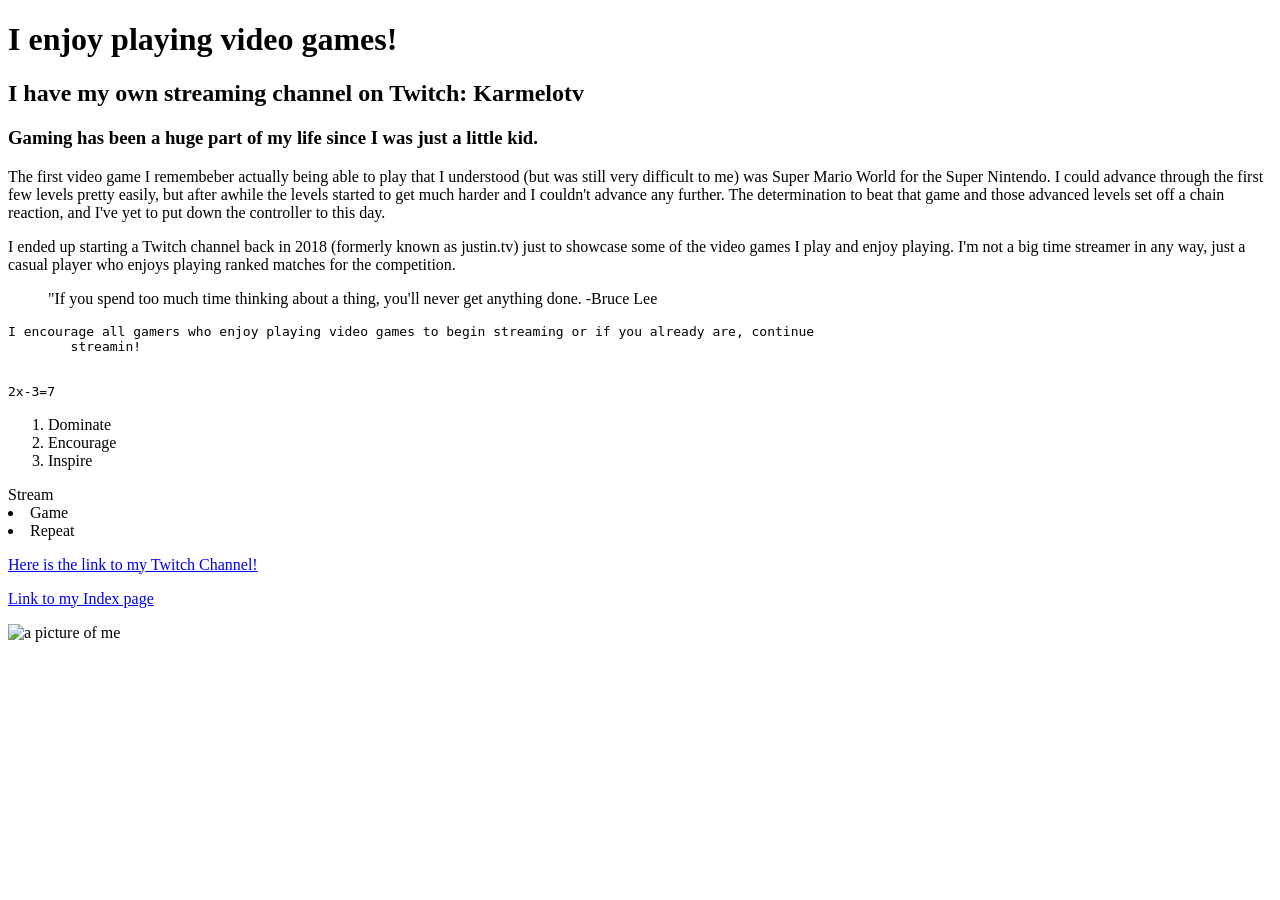
==== html/about.html @ e3b7aea2 "About page" ====
<!DOCTYPE html>
<html lang="en">
<head>    
    <meta charset="UTF-8">
    <meta name="viewport" content="width=device-width, initial-scale=1.0">
    <title>This is my 'About Me'</title>
</head>
<body>
    <h1>I enjoy playing video games!</h1>
    <h2>I have my own streaming channel on Twitch: Karmelotv</h2>
    <h3>Gaming has been a huge part of my life since I was just a little kid.</h3>
    <p>The first video game I remembeber actually being able to play that I understood (but was still very difficult to me)
        was Super Mario World for the Super Nintendo. I could advance through the first few levels pretty easily, but after awhile
        the levels started to get much harder and I couldn't advance any further. The determination to beat that game and those
        advanced levels set off a chain reaction, and I've yet to put down the controller to this day.
    </p>
    <p>I ended up starting a Twitch channel back in 2018 (formerly known as justin.tv) just to showcase some of the video games
        I play and enjoy playing. I'm not a big time streamer in any way, just a casual player who enjoys playing ranked matches
        for the competition. 
    </p>
    <blockquote>"If you spend too much time thinking about a thing, you'll never get anything done.
        -Bruce Lee
    </blockquote>
    <pre>I encourage all gamers who enjoy playing video games to begin streaming or if you already are, continue
        streamin!
    </pre>
    <code>2x-3=7</code>
    <ol>
        <li>Dominate</li>
        <li>Encourage</li>
        <li>Inspire</li>
    </ol>
    <u1> 
        <l1>Stream</l1>
        <li>Game</li>
        <li>Repeat</li>
    </u1>
    <p><a href="https://www.twitch.tv/karmelotv">Here is the link to my Twitch Channel!</a></p>
    <p><a href="https://github.com/KamilG1/assignments/blob/main/index.html">Link to my Index page</a></p>
<img src="img/Kamil.jpeg" alt="a picture of me"    
</body>
</html>
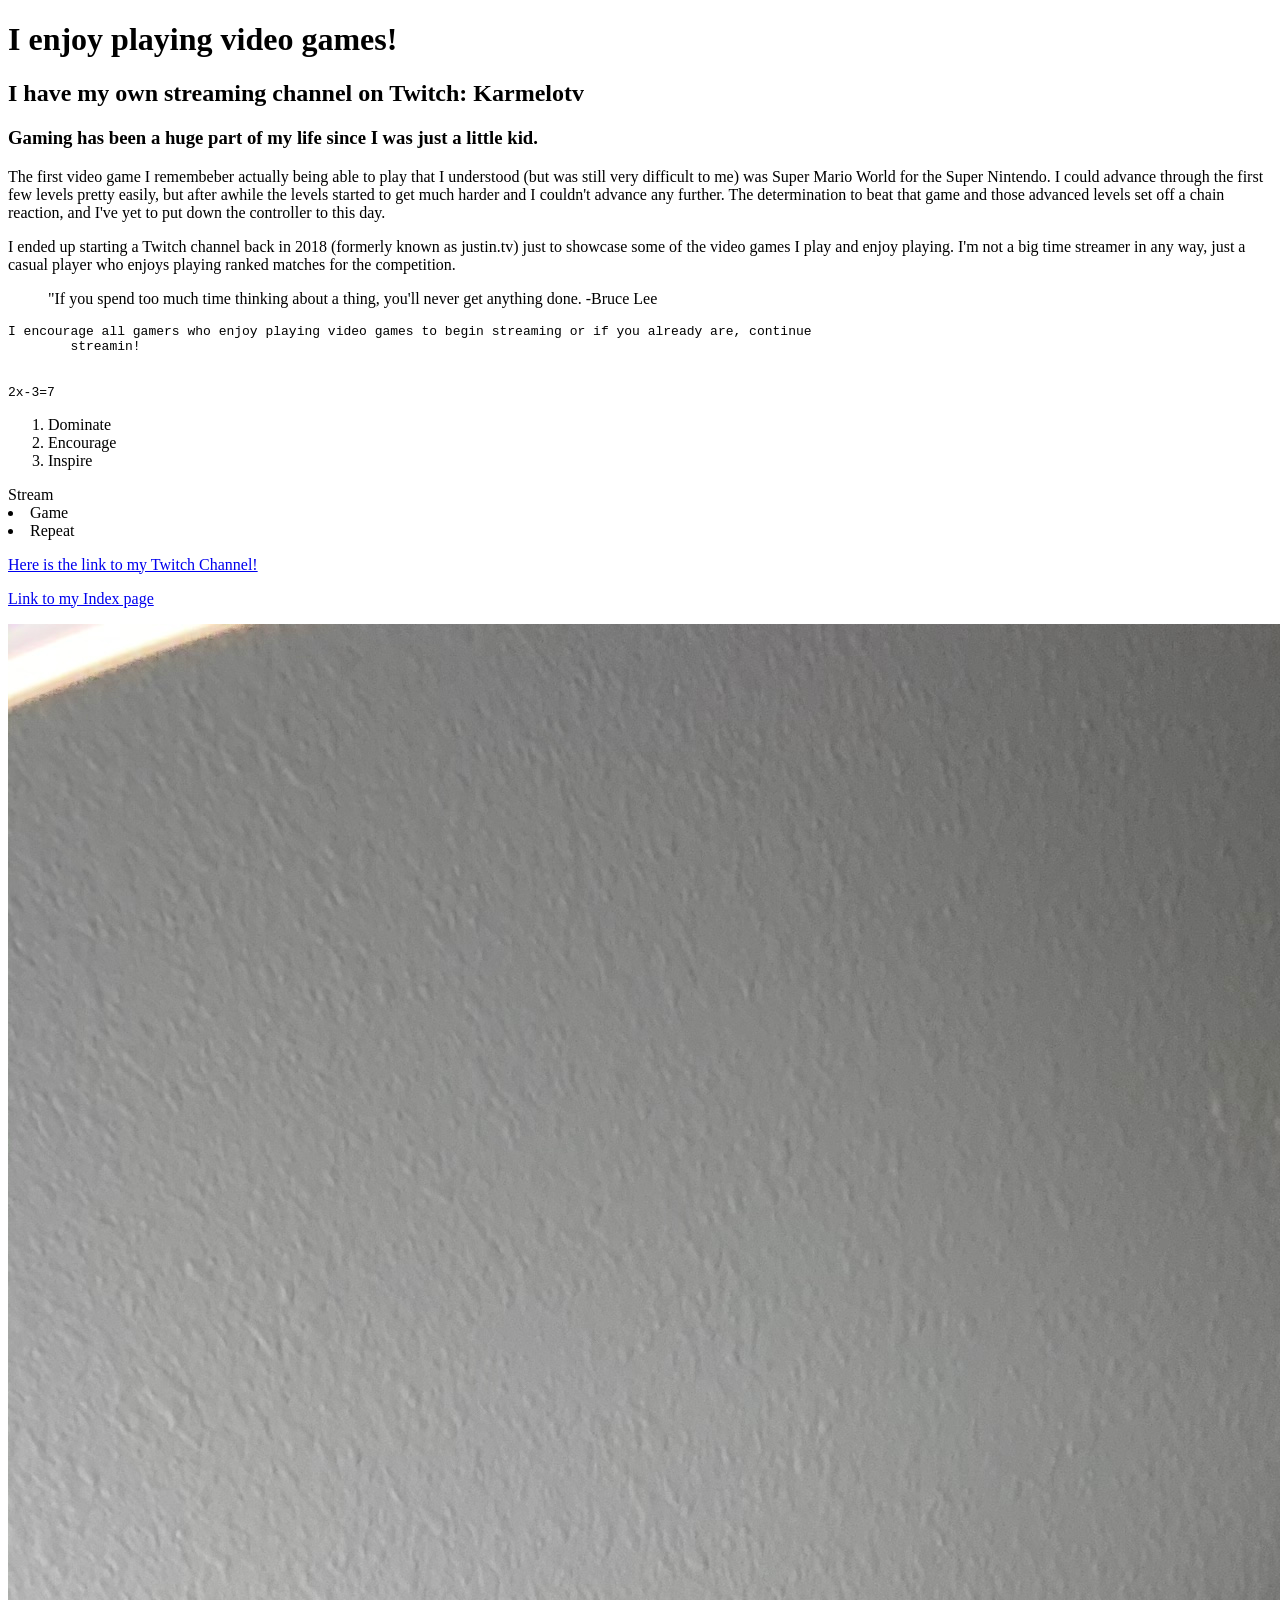
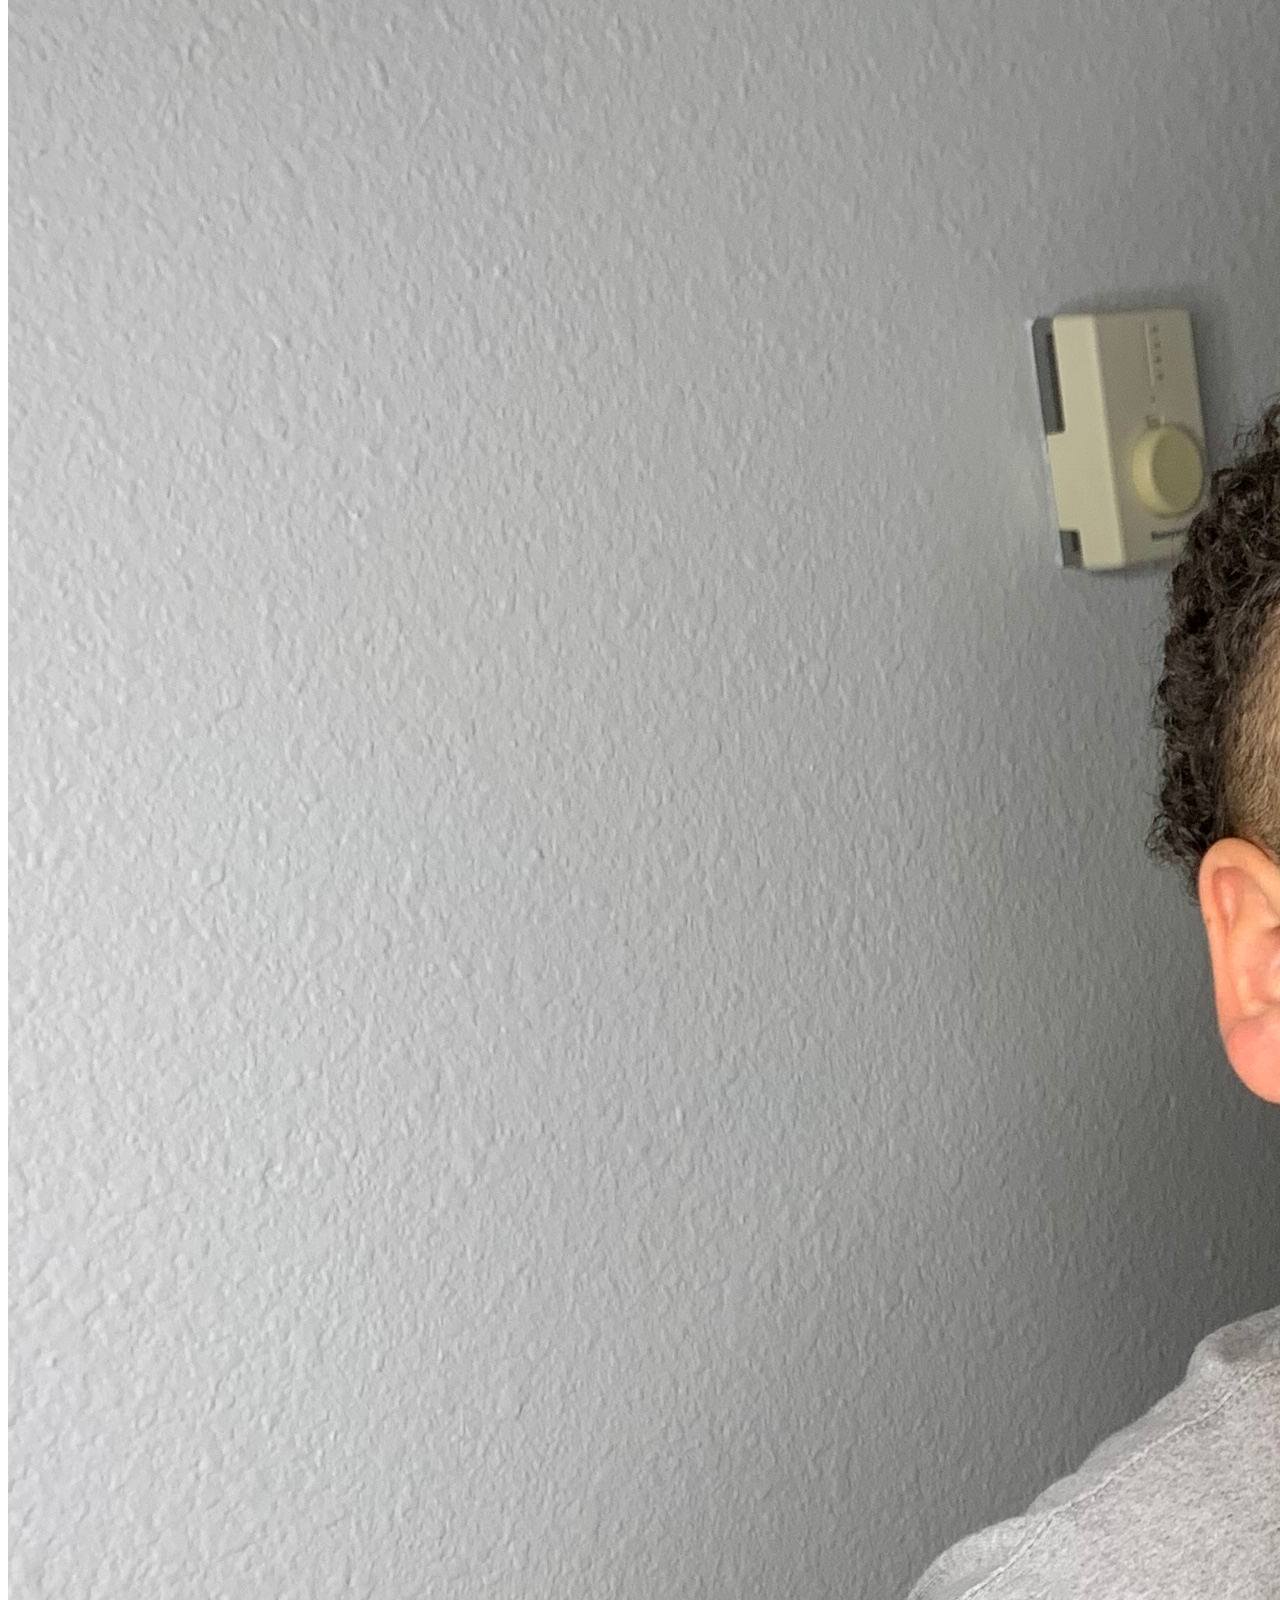
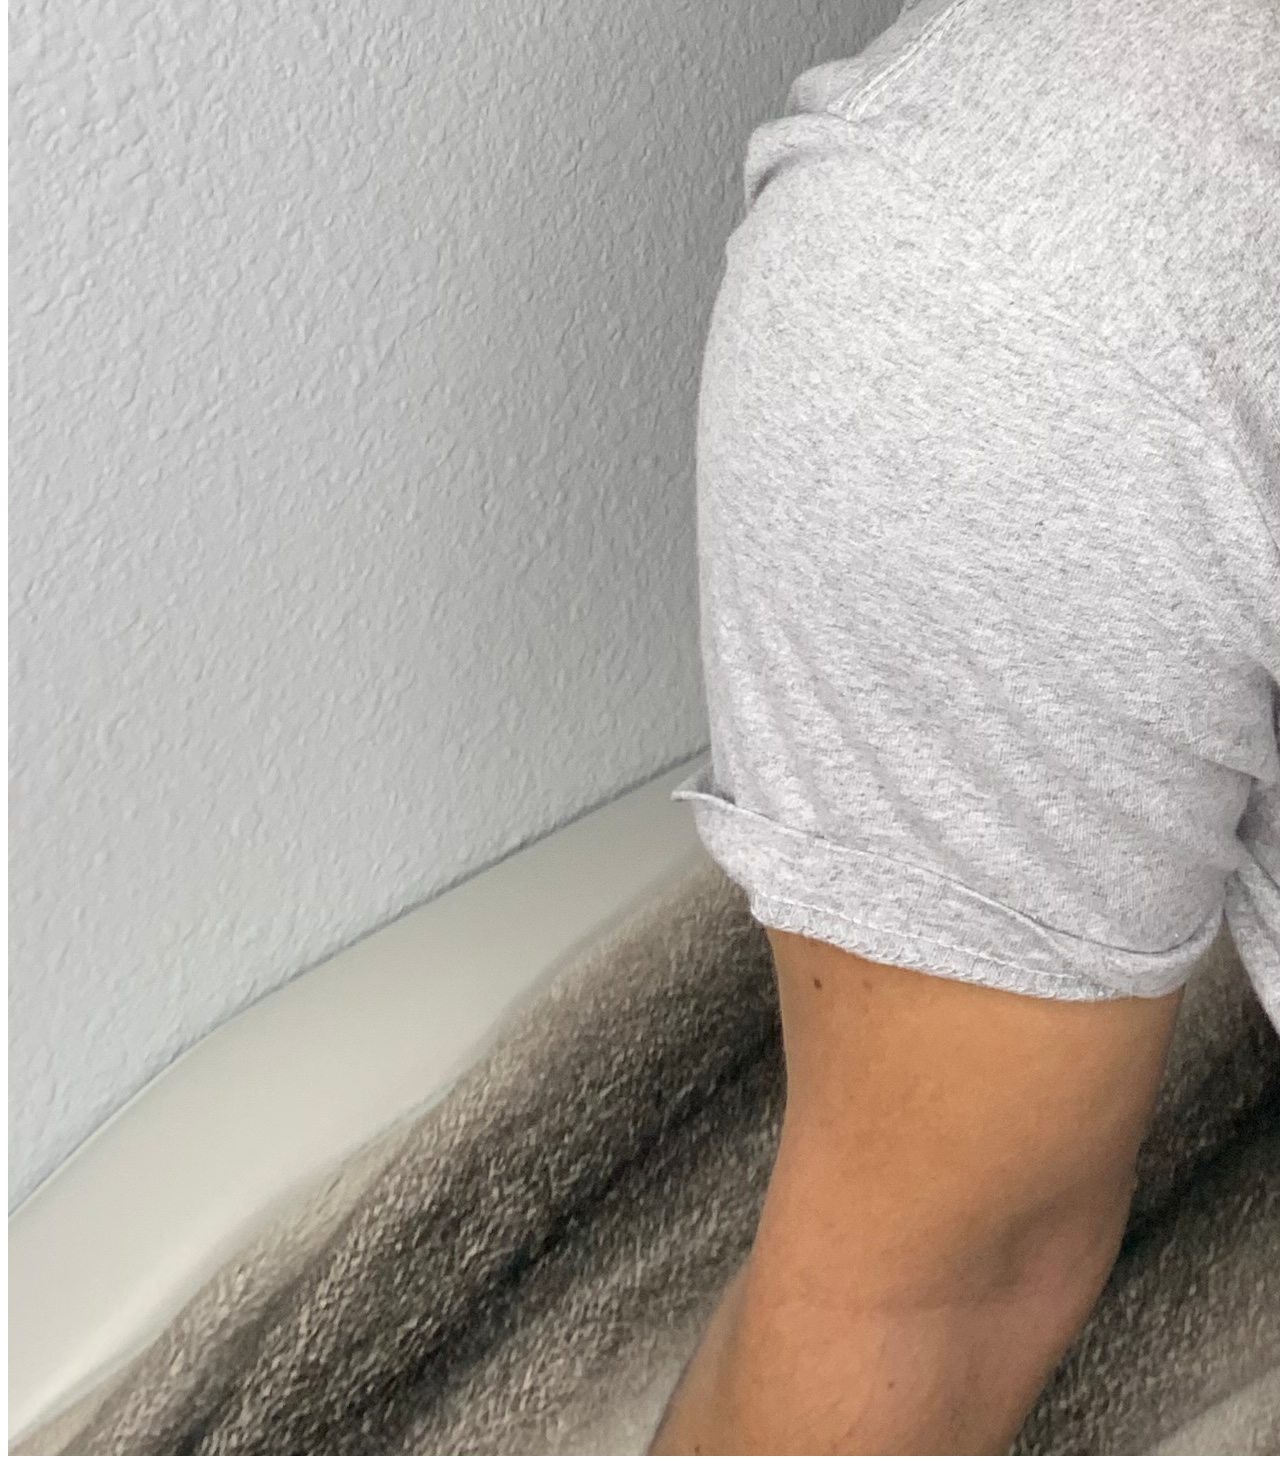
==== commit 6eb6a163: "fixed image file path" ====
--- a/html/about.html
+++ b/html/about.html
@@ -37,6 +37,6 @@
     </u1>
     <p><a href="https://www.twitch.tv/karmelotv">Here is the link to my Twitch Channel!</a></p>
     <p><a href="https://github.com/KamilG1/assignments/blob/main/index.html">Link to my Index page</a></p>
-<img src="img/Kamil.jpeg" alt="a picture of me"    
+<img src="../img/Kamil.JPEG" alt="a picture of me"    
 </body>
 </html>
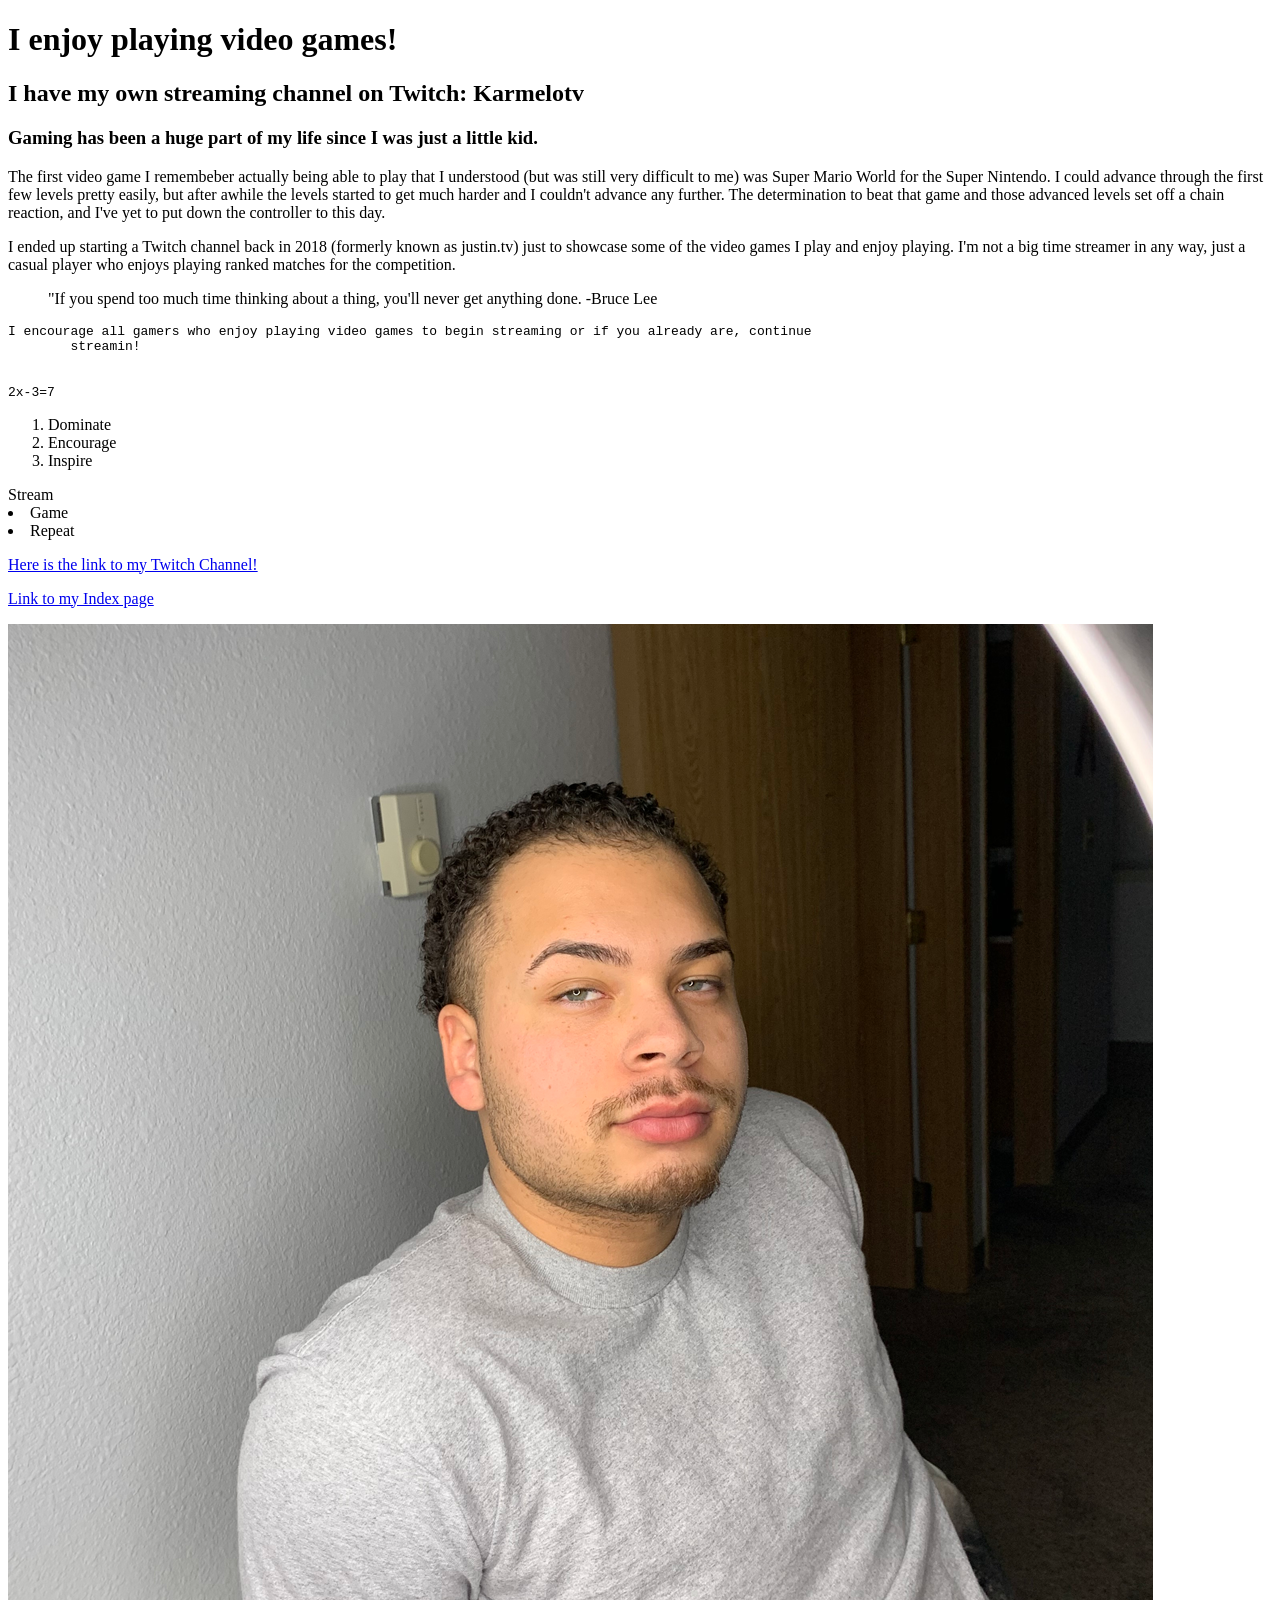
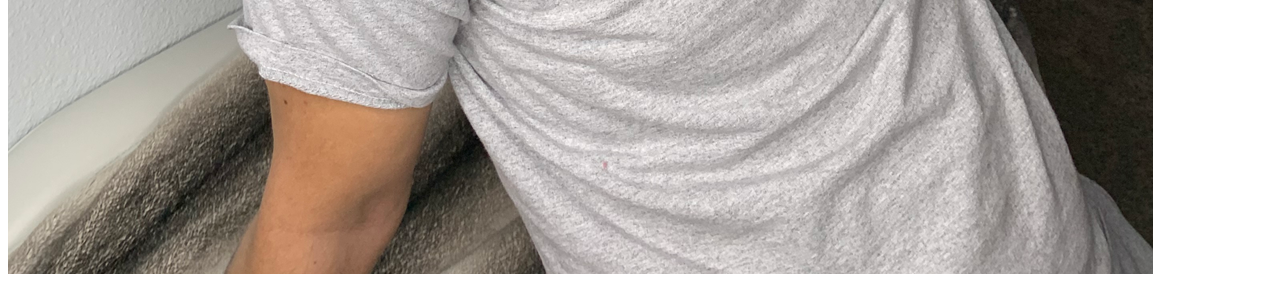
==== commit bef8b835: "fixed path statments and links" ====
--- a/html/about.html
+++ b/html/about.html
@@ -36,7 +36,7 @@
         <li>Repeat</li>
     </u1>
     <p><a href="https://www.twitch.tv/karmelotv">Here is the link to my Twitch Channel!</a></p>
-    <p><a href="https://github.com/KamilG1/assignments/blob/main/index.html">Link to my Index page</a></p>
-<img src="../img/Kamil.JPEG" alt="a picture of me"    
+    <p><a href="../index.html">Link to my Index page</a></p>
+<img src="../img/Kamil.png" alt="a picture of me"    
 </body>
 </html>
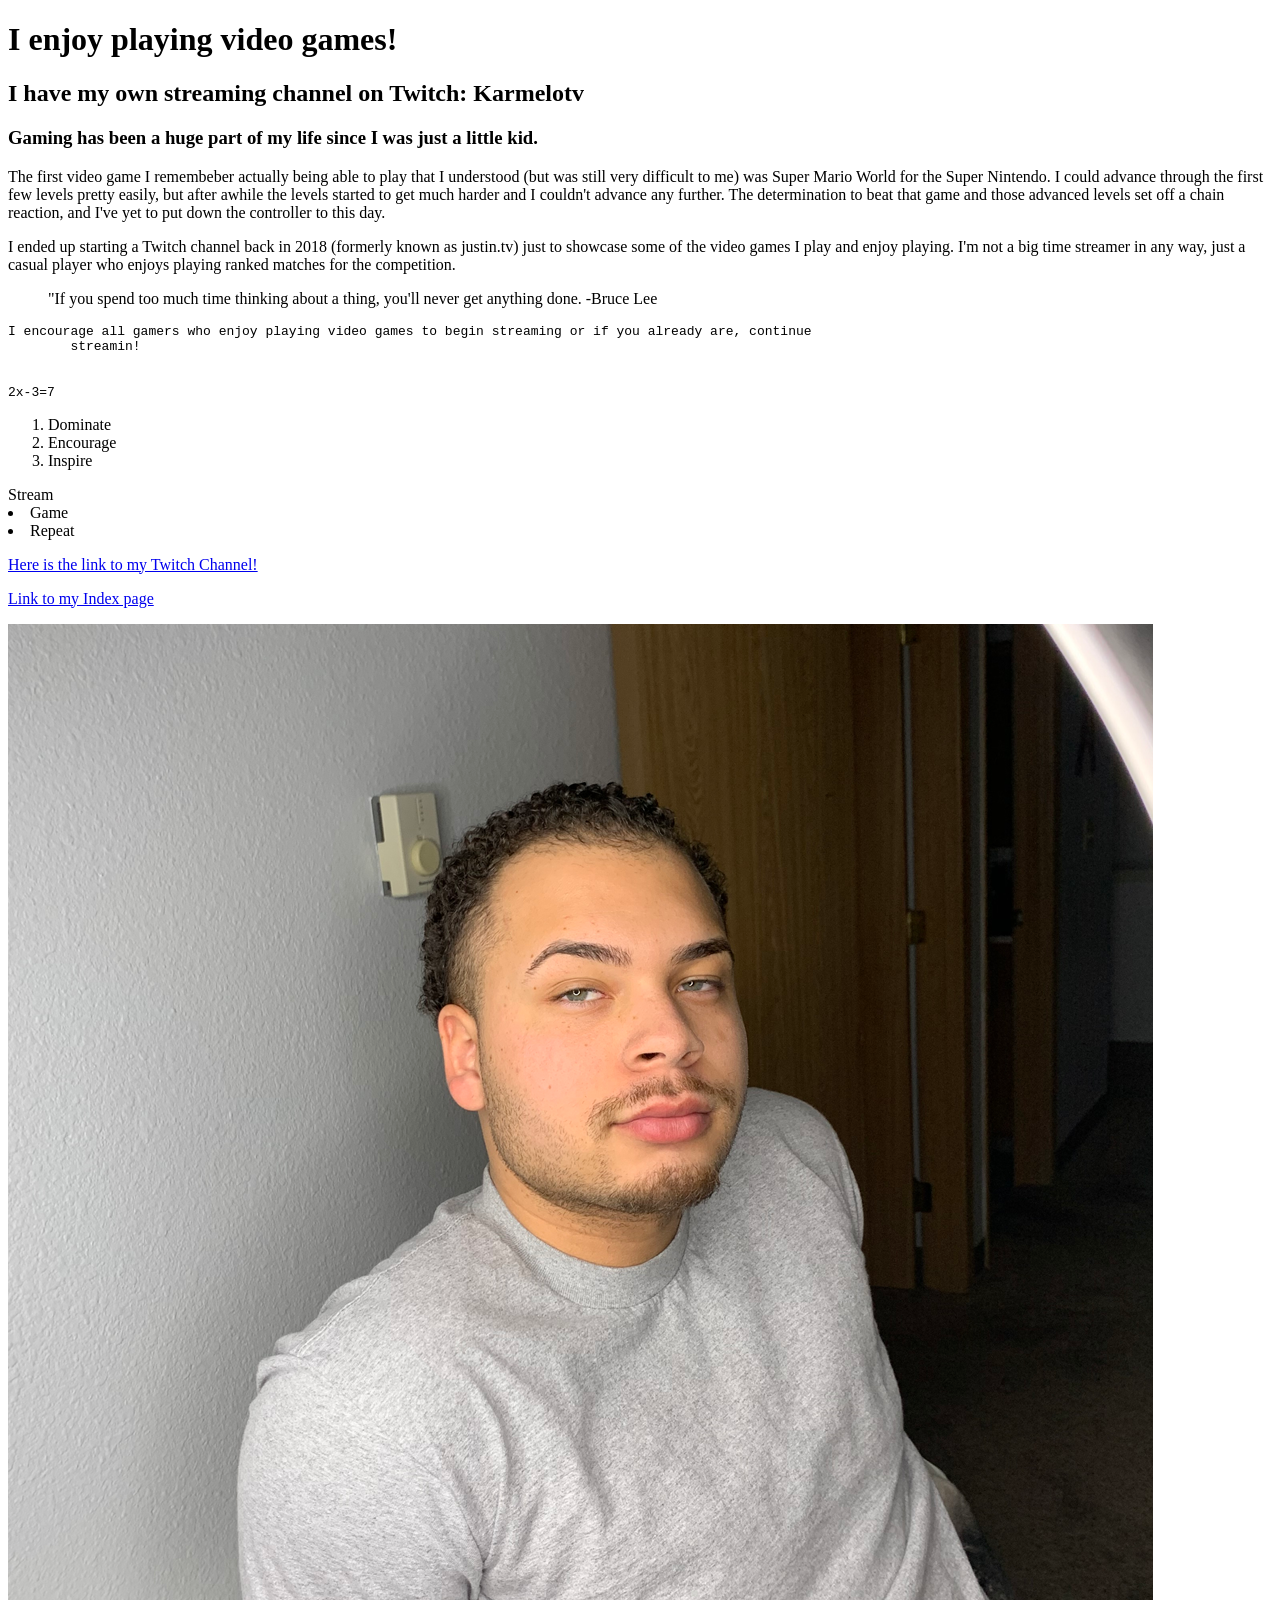
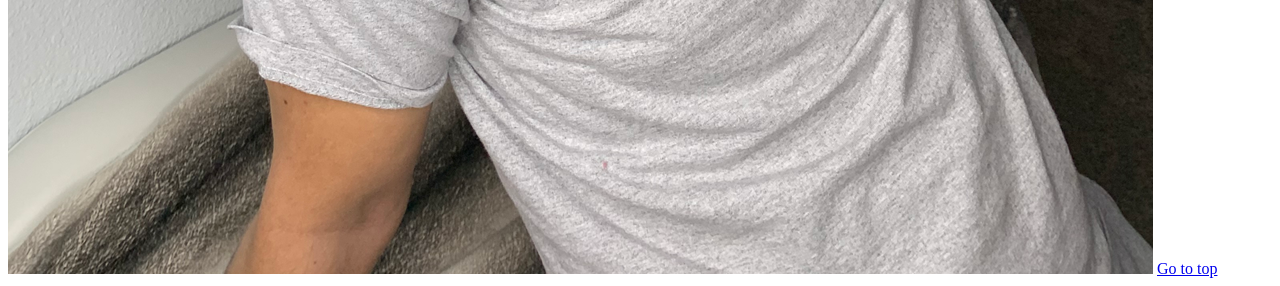
==== commit 766f7eee: "added go to top" ====
--- a/html/about.html
+++ b/html/about.html
@@ -6,7 +6,7 @@
     <title>This is my 'About Me'</title>
 </head>
 <body>
-    <h1>I enjoy playing video games!</h1>
+    <h1 id="top">I enjoy playing video games!</h1>
     <h2>I have my own streaming channel on Twitch: Karmelotv</h2>
     <h3>Gaming has been a huge part of my life since I was just a little kid.</h3>
     <p>The first video game I remembeber actually being able to play that I understood (but was still very difficult to me)
@@ -37,6 +37,7 @@
     </u1>
     <p><a href="https://www.twitch.tv/karmelotv">Here is the link to my Twitch Channel!</a></p>
     <p><a href="../index.html">Link to my Index page</a></p>
-<img src="../img/Kamil.png" alt="a picture of me"    
+<img src="../img/Kamil.png" alt="a picture of me">
+<a href="#top">Go to top</a>
 </body>
 </html>
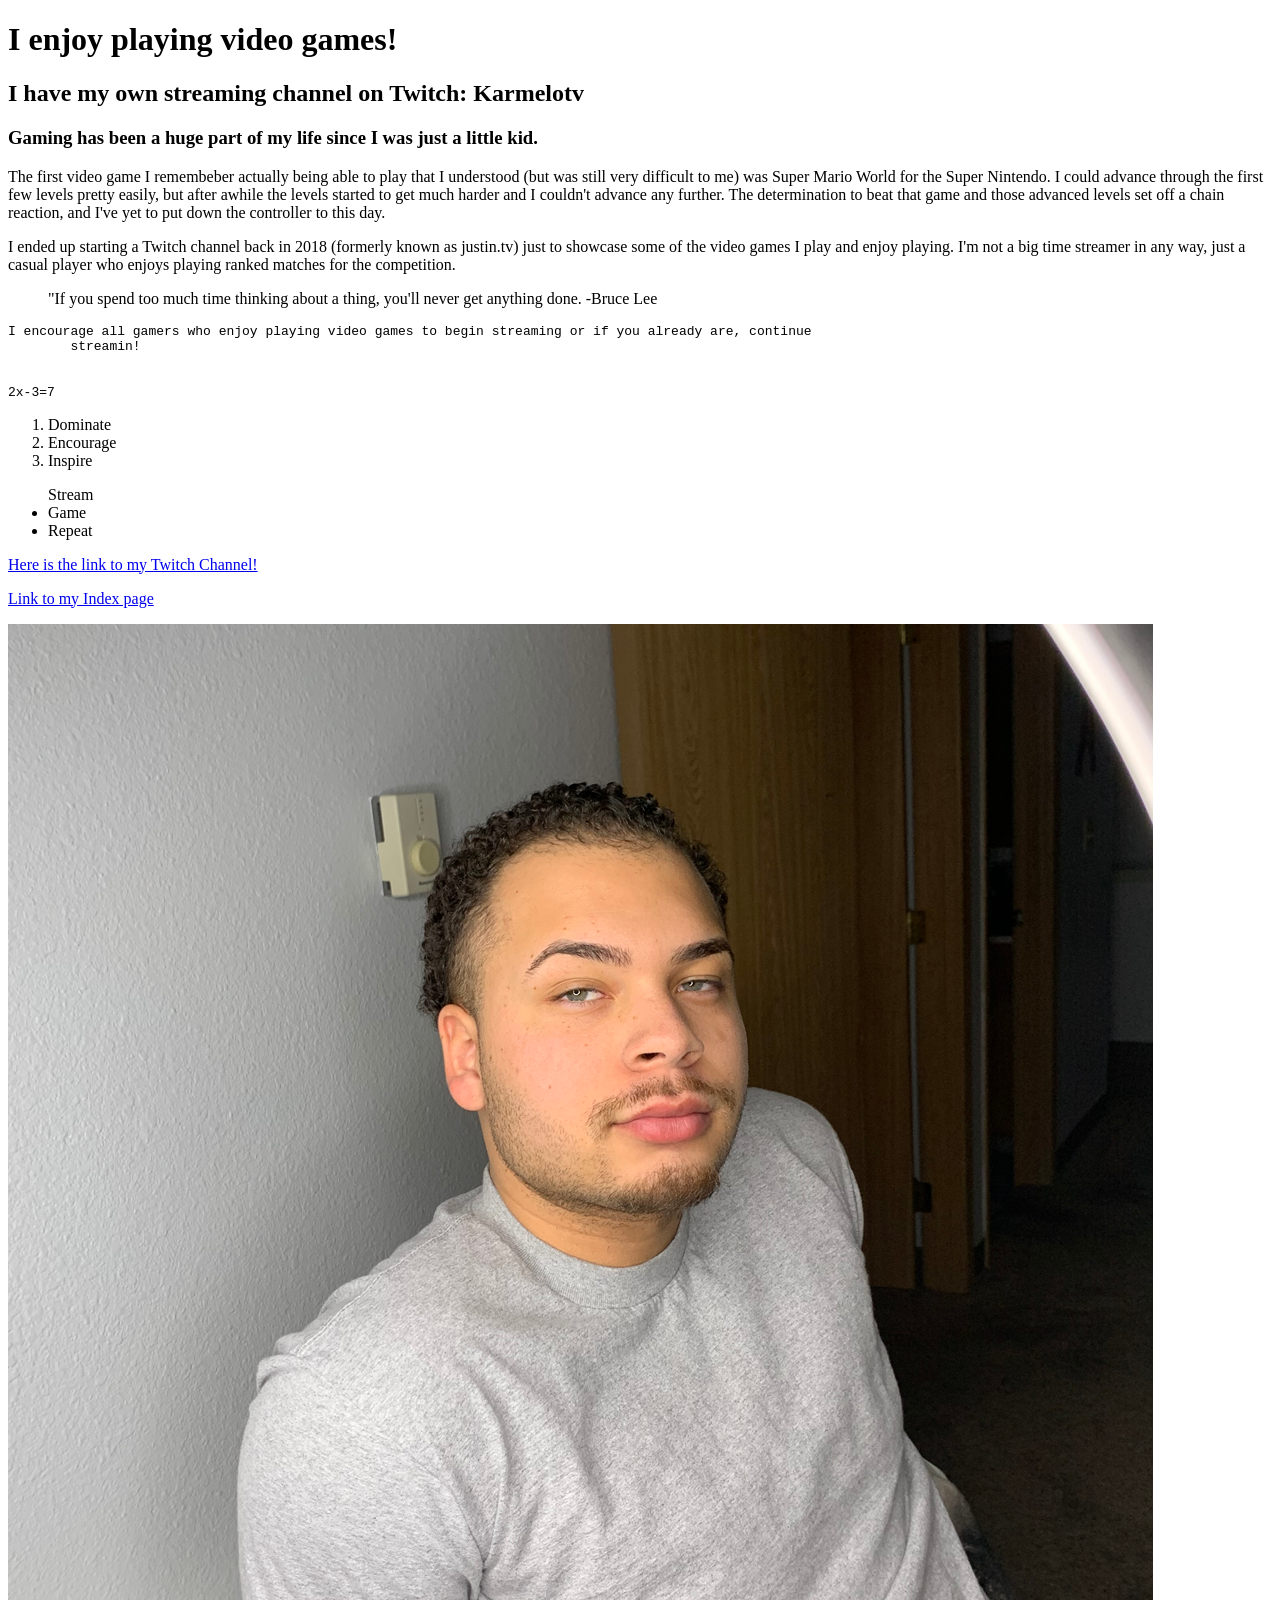
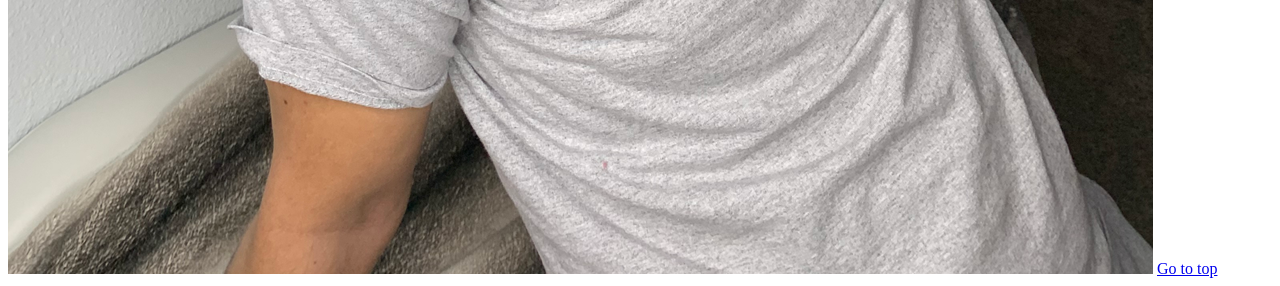
==== commit 6627f651: "fixed issue with list" ====
--- a/html/about.html
+++ b/html/about.html
@@ -30,11 +30,11 @@
         <li>Encourage</li>
         <li>Inspire</li>
     </ol>
-    <u1> 
+    <ul> 
         <l1>Stream</l1>
         <li>Game</li>
         <li>Repeat</li>
-    </u1>
+    </ul>
     <p><a href="https://www.twitch.tv/karmelotv">Here is the link to my Twitch Channel!</a></p>
     <p><a href="../index.html">Link to my Index page</a></p>
 <img src="../img/Kamil.png" alt="a picture of me">
